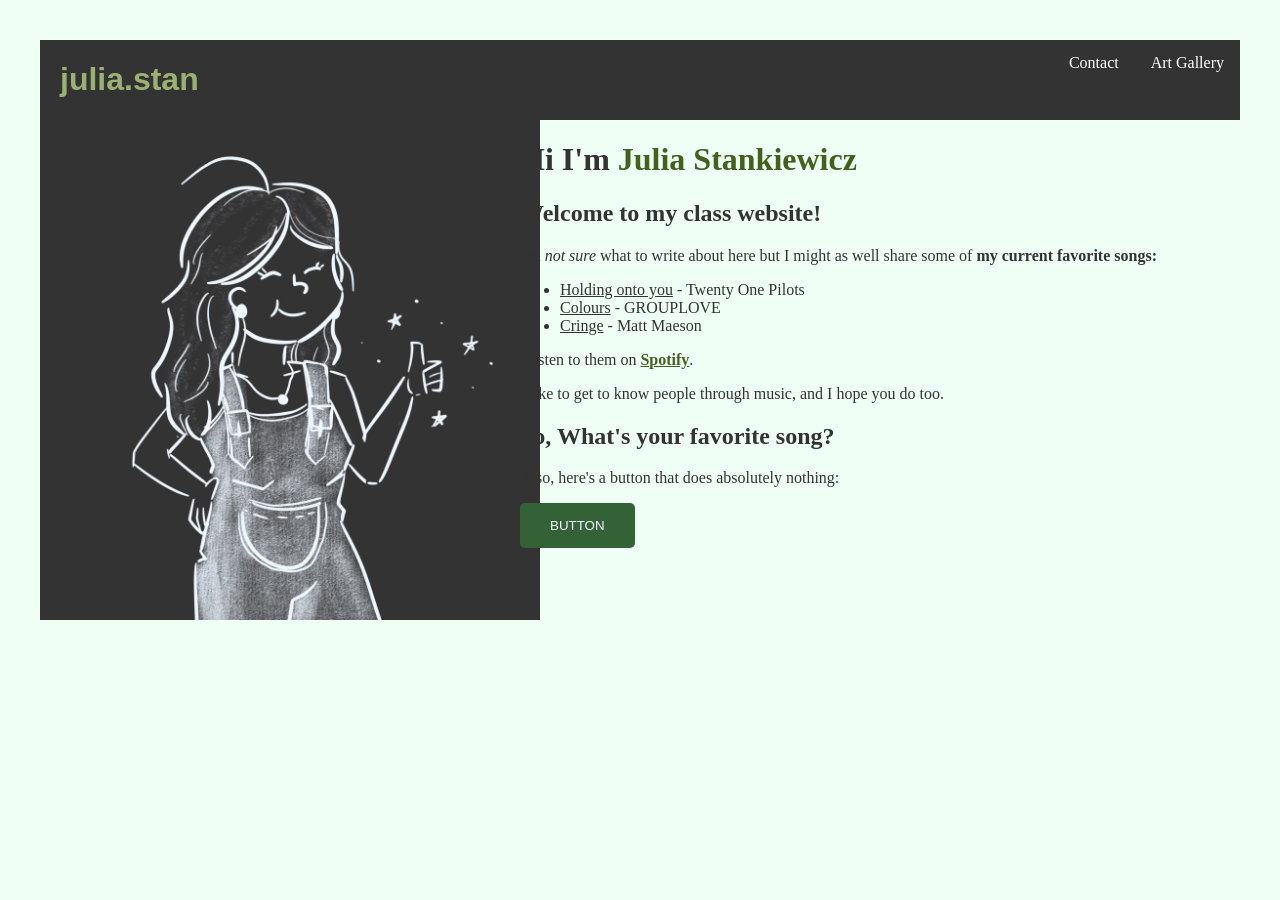
==== index.html @ 157f27f8 "fix4" ====
<!DOCTYPE html>
<html lang="en">
<head>
	<meta charset="UTF-8">
	<meta name="viewport" content="width=device-width, initial-scale=1.0">
	<title>julia.stan</title>
	<link rel="stylesheet" type="text/css" href="style.css">
</head>
<body>
    <div id="header">
        <ul>
            <li style="float: left;"><h1 style="padding-left: 20px; font-family: 'Trebuchet MS', sans-serif; letter-spacing: 20%; color:rgb(154, 177, 115); font-weight:bold;">julia.stan</h1></li>
            <li style="float: right;"><a href="#gallery">Art Gallery</a></li>
            <li style="float: right;"><a href="#contact">Contact</a></li>
        </ul>
    </div>
    <div class="grid-container">
        <div>
            <img src="image.jpg" alt="julia.stan" style="width:500px;height:auto;align-items: center">
        </div>
        <div>
            <h1>Hi I'm <span style="color:rgb(70, 95, 28);font-weight:bold;">Julia Stankiewicz</span></h1>
            <h2>Welcome to my class website!</h2>
            <p>I'm <em>not sure</em> what to write about here but I might as well share some of <b>my current favorite songs:</b></p>
            <ul>
                <li><u>Holding onto you</u> - Twenty One Pilots</li>
                <li><u>Colours</u> - GROUPLOVE</li>
                <li><u>Cringe</u> - Matt Maeson</li>
            </ul>
            <p>I listen to them on <a href="https://spotify.com" style="color:rgb(70, 95, 28);font-weight:bold;">Spotify</a>.</p>
            <p>I like to get to know people through music, and I hope you do too.</p>
            <h2>So, What's your favorite song?</h2>
            <p>Also, here's a button that does absolutely nothing:</p>
            <button class="uselessbtn">BUTTON</button>
        </div>
    </div>
</body>
</html>
---- style.css ----
body {
    background-color: #f0fff6;
    font-family: Georgia, serif;
    color: #333;
    margin: 20px;
    padding: 20px;
}

/* Header styles */
#header ul{
    background-color: #333;
    list-style-type: none;
    margin: 0;
    padding: 0;
    overflow: hidden;
}
#header li a {
    display: block;
    color: white;
    text-align: center;
    padding: 14px 16px;
    text-decoration: none;
}
#header li a:hover {
    background-color: #111;
}

/* Main content styles */
.grid-container {
    display: grid;
    grid-template-columns: 40% 60%;
}
.uselessbtn {
    background-color: #356137;
    color: #f0f8ff;
    padding: 15px 30px;
    border: none;
    border-radius: 5px;
    cursor: pointer;
}
.uselessbtn:hover {
    background-color: #293329;
    cursor: pointer;
}
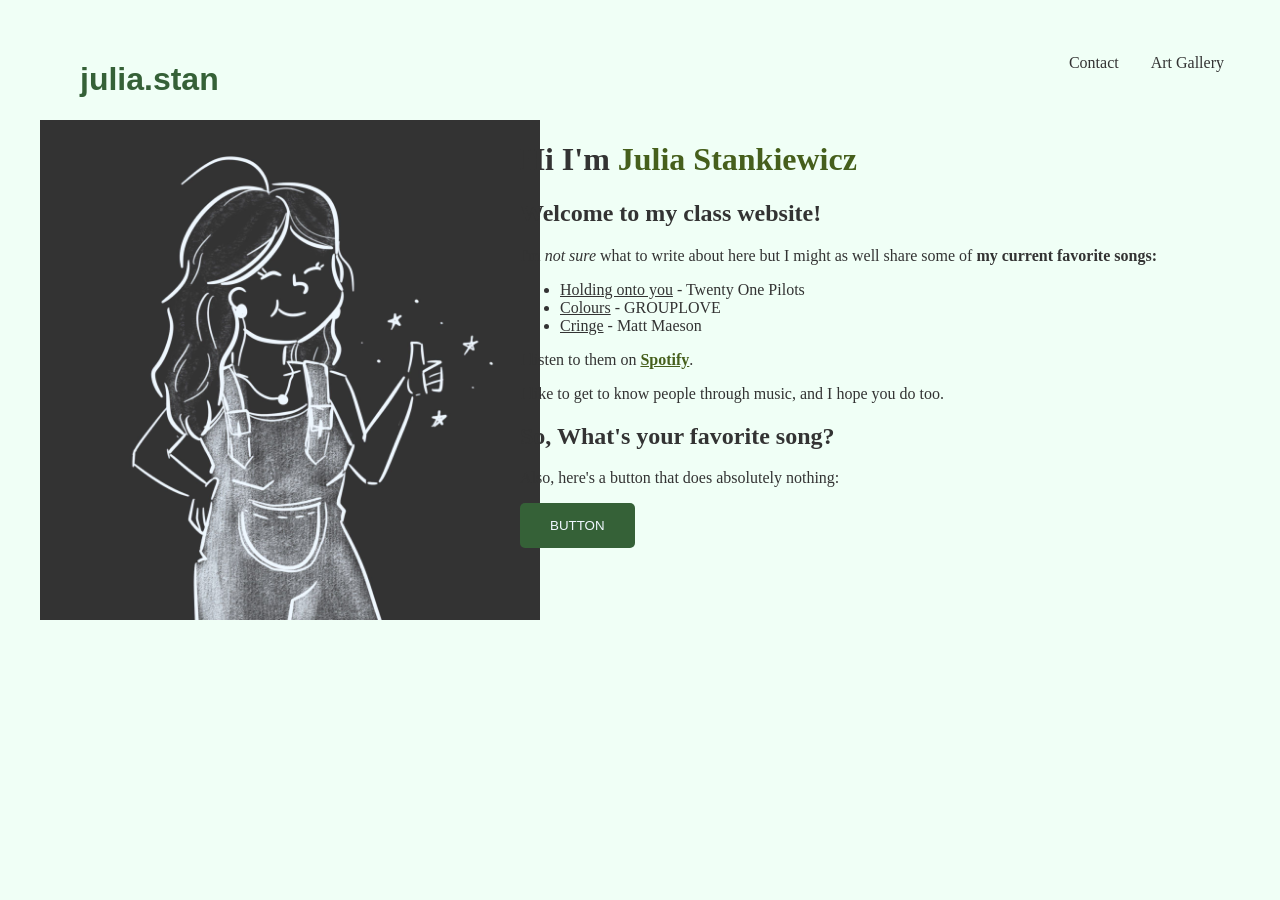
==== commit 429107aa: "fix4" ====
--- a/index.html
+++ b/index.html
@@ -9,7 +9,7 @@
 <body>
     <div id="header">
         <ul>
-            <li style="float: left;"><h1 style="padding-left: 20px; font-family: 'Trebuchet MS', sans-serif; letter-spacing: 20%; color:rgb(154, 177, 115); font-weight:bold;">julia.stan</h1></li>
+            <li style="float: left;"><h1 style="padding-left: 40px; font-family: 'Trebuchet MS', sans-serif; letter-spacing: 20%; color: #356137; font-weight:bold;">julia.stan</h1></li>
             <li style="float: right;"><a href="#gallery">Art Gallery</a></li>
             <li style="float: right;"><a href="#contact">Contact</a></li>
         </ul>
--- a/style.css
+++ b/style.css
@@ -8,7 +8,7 @@
 
 /* Header styles */
 #header ul{
-    background-color: #333;
+    background-color: #f0fff6;
     list-style-type: none;
     margin: 0;
     padding: 0;
@@ -16,13 +16,13 @@
 }
 #header li a {
     display: block;
-    color: white;
+    color: #333;
     text-align: center;
     padding: 14px 16px;
     text-decoration: none;
 }
 #header li a:hover {
-    background-color: #111;
+    background-color: #b6cec0;
 }
 
 /* Main content styles */
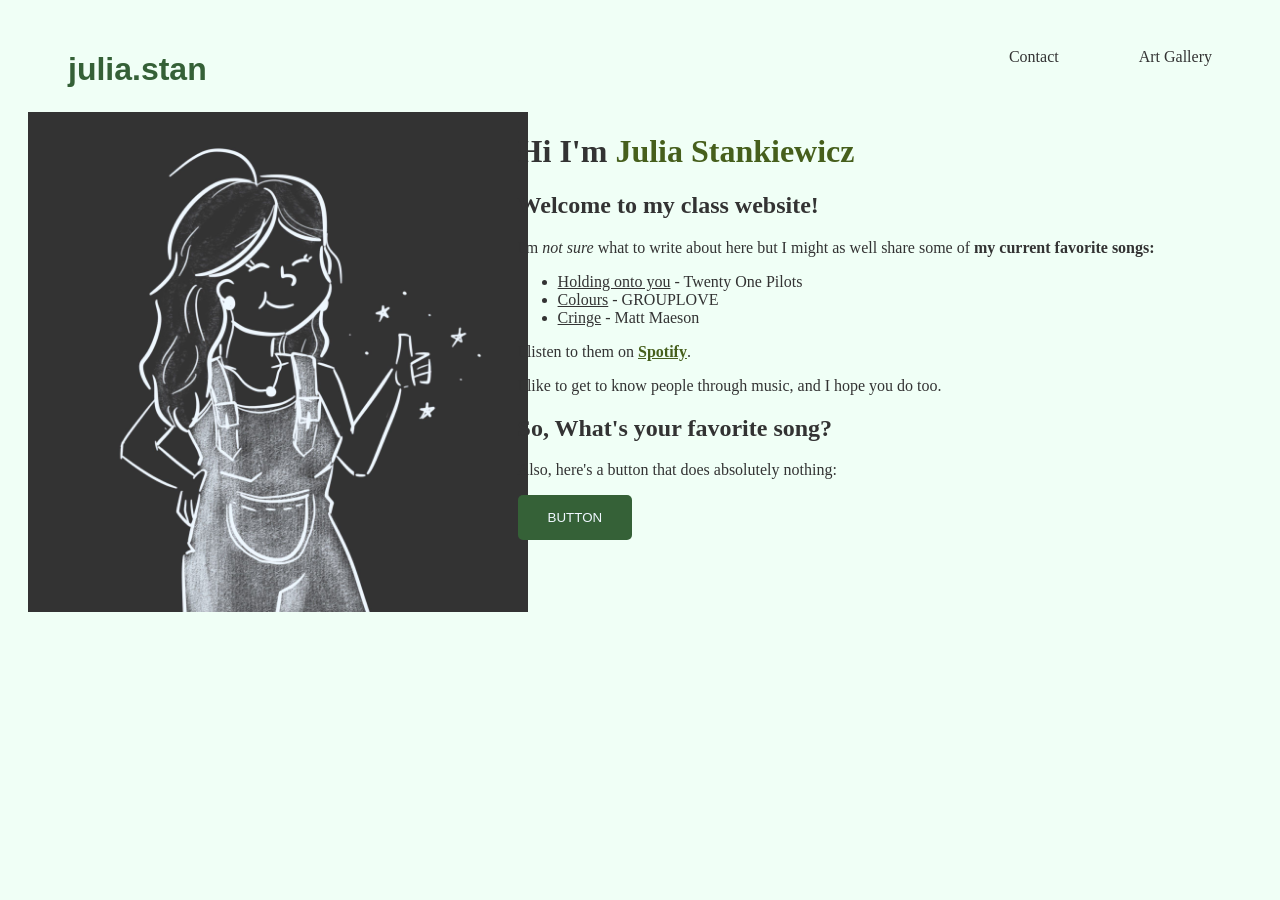
==== commit ef5fc7ca: "fix7" ====
--- a/index.html
+++ b/index.html
@@ -9,7 +9,7 @@
 <body>
     <div id="header">
         <ul>
-            <li style="float: left;"><h1 style="padding-left: 40px; font-family: 'Trebuchet MS', sans-serif; letter-spacing: 20%; color: #356137; font-weight:bold;">julia.stan</h1></li>
+            <li style="float: left;"><h1 style="padding: 2px 40px; font-family: 'Trebuchet MS', sans-serif; letter-spacing: 20%; color: #356137; font-weight:bold;">julia.stan</h1></li>
             <li style="float: right;"><a href="#gallery">Art Gallery</a></li>
             <li style="float: right;"><a href="#contact">Contact</a></li>
         </ul>
--- a/style.css
+++ b/style.css
@@ -2,7 +2,6 @@
     background-color: #f0fff6;
     font-family: Georgia, serif;
     color: #333;
-    margin: 20px;
     padding: 20px;
 }
 
@@ -18,7 +17,7 @@
     display: block;
     color: #333;
     text-align: center;
-    padding: 14px 16px;
+    padding: 20px 40px;
     text-decoration: none;
 }
 #header li a:hover {
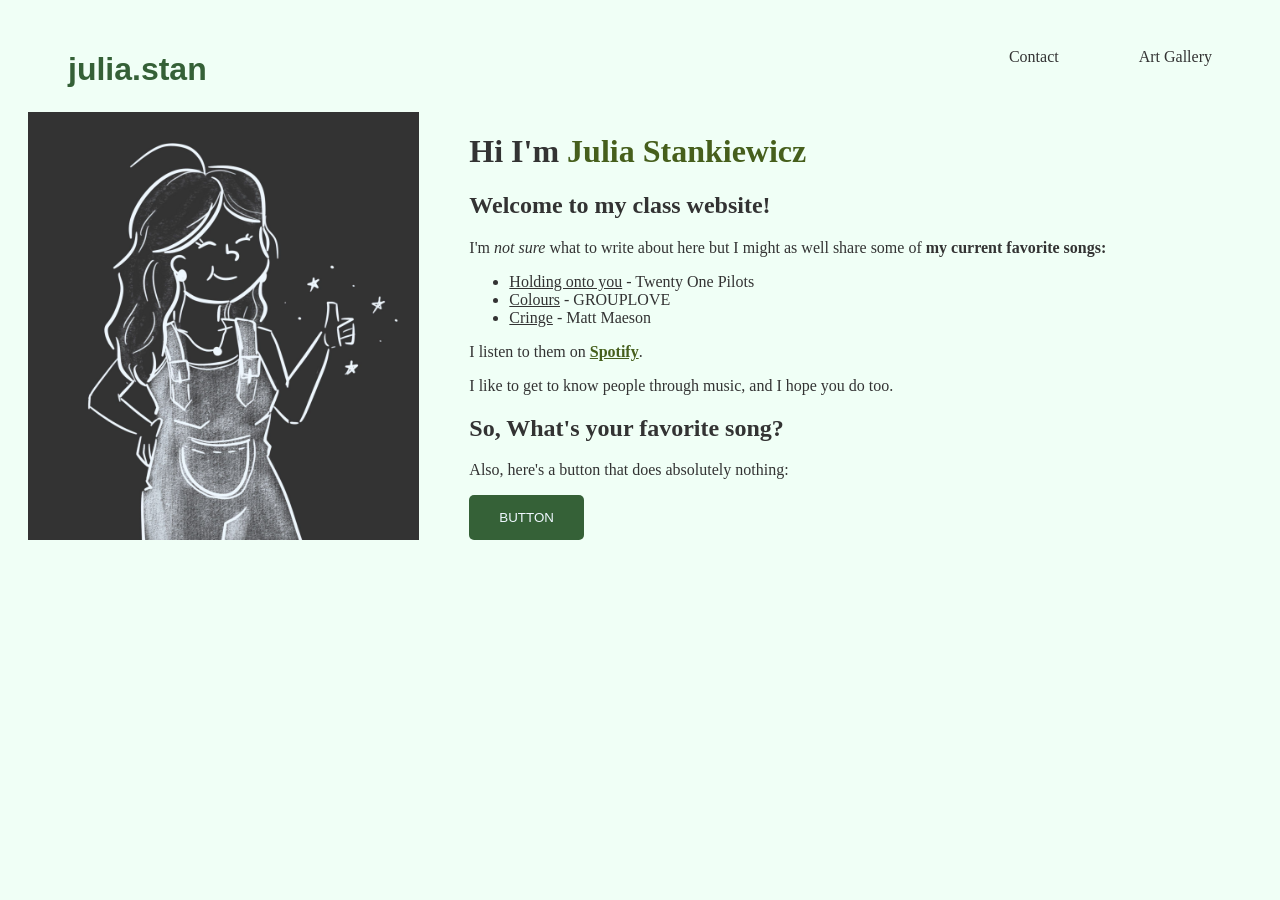
==== commit 7a924a38: "griid container fix" ====
--- a/index.html
+++ b/index.html
@@ -16,7 +16,7 @@
     </div>
     <div class="grid-container">
         <div>
-            <img src="image.jpg" alt="julia.stan" style="width:500px;height:auto;align-items: center">
+            <img src="image.jpg" alt="julia.stan" style="width:100%;height:100%;object-fit:cover;display:block;">
         </div>
         <div>
             <h1>Hi I'm <span style="color:rgb(70, 95, 28);font-weight:bold;">Julia Stankiewicz</span></h1>
--- a/style.css
+++ b/style.css
@@ -27,7 +27,8 @@
 /* Main content styles */
 .grid-container {
     display: grid;
-    grid-template-columns: 40% 60%;
+    grid-template-columns: 1fr 2fr;
+    grid-gap: 50px;
 }
 .uselessbtn {
     background-color: #356137;
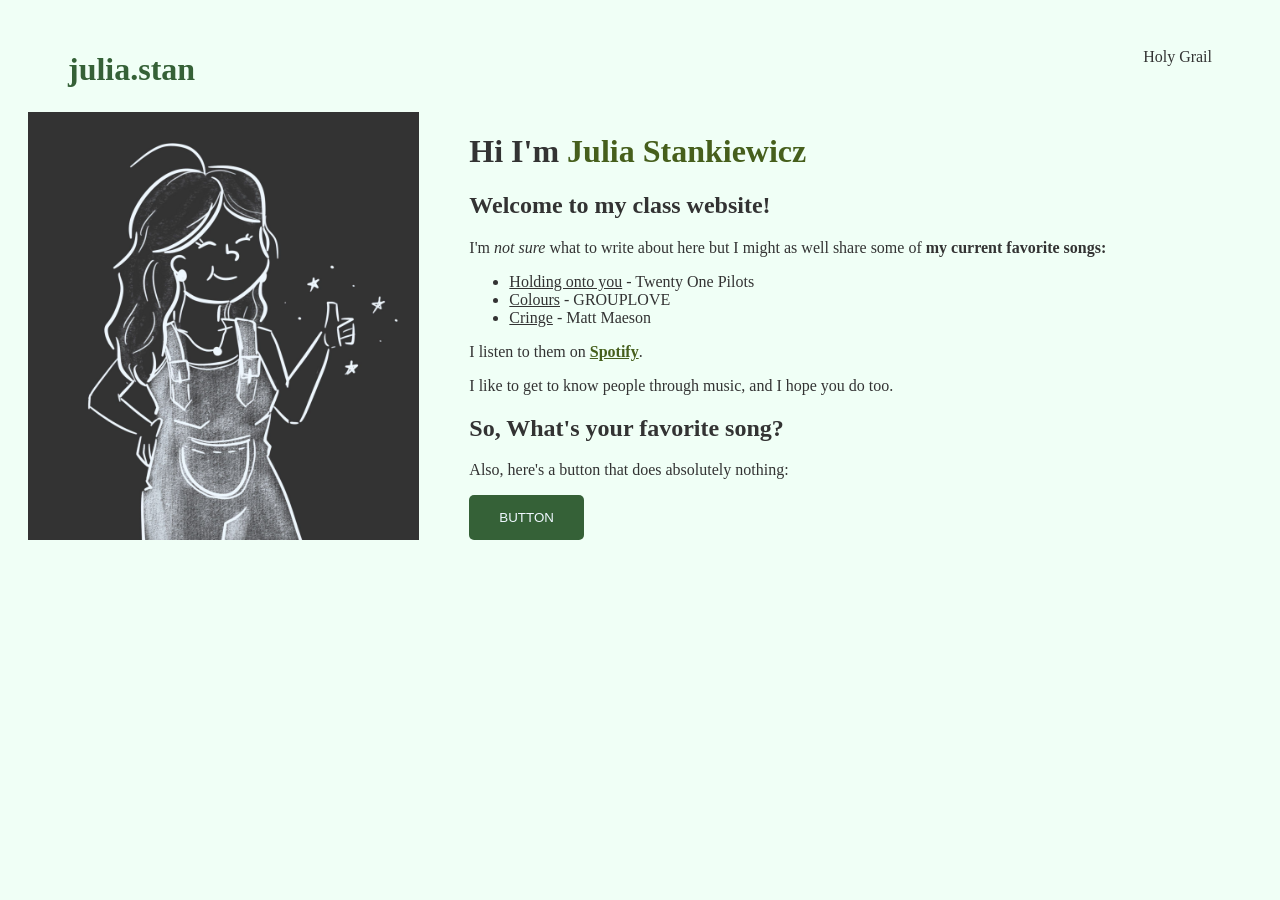
==== commit f0166247: "updated link to oholy grail" ====
--- a/index.html
+++ b/index.html
@@ -1,38 +1,37 @@
-<!DOCTYPE html>
-<html lang="en">
-<head>
-	<meta charset="UTF-8">
-	<meta name="viewport" content="width=device-width, initial-scale=1.0">
-	<title>julia.stan</title>
-	<link rel="stylesheet" type="text/css" href="style.css">
-</head>
-<body>
-    <div id="header">
-        <ul>
-            <li style="float: left;"><h1 style="padding: 2px 40px; font-family: 'Trebuchet MS', sans-serif; letter-spacing: 20%; color: #356137; font-weight:bold;">julia.stan</h1></li>
-            <li style="float: right;"><a href="#gallery">Art Gallery</a></li>
-            <li style="float: right;"><a href="#contact">Contact</a></li>
-        </ul>
-    </div>
-    <div class="grid-container">
-        <div>
-            <img src="image.jpg" alt="julia.stan" style="width:100%;height:100%;object-fit:cover;display:block;">
-        </div>
-        <div>
-            <h1>Hi I'm <span style="color:rgb(70, 95, 28);font-weight:bold;">Julia Stankiewicz</span></h1>
-            <h2>Welcome to my class website!</h2>
-            <p>I'm <em>not sure</em> what to write about here but I might as well share some of <b>my current favorite songs:</b></p>
-            <ul>
-                <li><u>Holding onto you</u> - Twenty One Pilots</li>
-                <li><u>Colours</u> - GROUPLOVE</li>
-                <li><u>Cringe</u> - Matt Maeson</li>
-            </ul>
-            <p>I listen to them on <a href="https://spotify.com" style="color:rgb(70, 95, 28);font-weight:bold;">Spotify</a>.</p>
-            <p>I like to get to know people through music, and I hope you do too.</p>
-            <h2>So, What's your favorite song?</h2>
-            <p>Also, here's a button that does absolutely nothing:</p>
-            <button class="uselessbtn">BUTTON</button>
-        </div>
-    </div>
-</body>
+<!DOCTYPE html>
+<html lang="en">
+<head>
+	<meta charset="UTF-8">
+	<meta name="viewport" content="width=device-width, initial-scale=1.0">
+	<title>julia.stan</title>
+	<link rel="stylesheet" type="text/css" href="style.css">
+</head>
+<body>
+    <div id="header">
+        <ul>
+            <li style="float: left;"><h1 style="padding: 2px 40px; letter-spacing: 20%; color: #356137; font-weight:bold;">julia.stan</h1></li>
+            <li style="float: right;"><a href="#holy-grail">Holy Grail</a></li>
+        </ul>
+    </div>
+    <div class="grid-container">
+        <div>
+            <img src="image.jpg" alt="julia.stan" style="width:100%;height:100%;object-fit:cover;display:block;">
+        </div>
+        <div>
+            <h1>Hi I'm <span style="color:rgb(70, 95, 28);font-weight:bold;">Julia Stankiewicz</span></h1>
+            <h2>Welcome to my class website!</h2>
+            <p>I'm <em>not sure</em> what to write about here but I might as well share some of <b>my current favorite songs:</b></p>
+            <ul>
+                <li><u>Holding onto you</u> - Twenty One Pilots</li>
+                <li><u>Colours</u> - GROUPLOVE</li>
+                <li><u>Cringe</u> - Matt Maeson</li>
+            </ul>
+            <p>I listen to them on <a href="https://spotify.com" style="color:rgb(70, 95, 28);font-weight:bold;">Spotify</a>.</p>
+            <p>I like to get to know people through music, and I hope you do too.</p>
+            <h2>So, What's your favorite song?</h2>
+            <p>Also, here's a button that does absolutely nothing:</p>
+            <button class="uselessbtn">BUTTON</button>
+        </div>
+    </div>
+</body>
 </html>
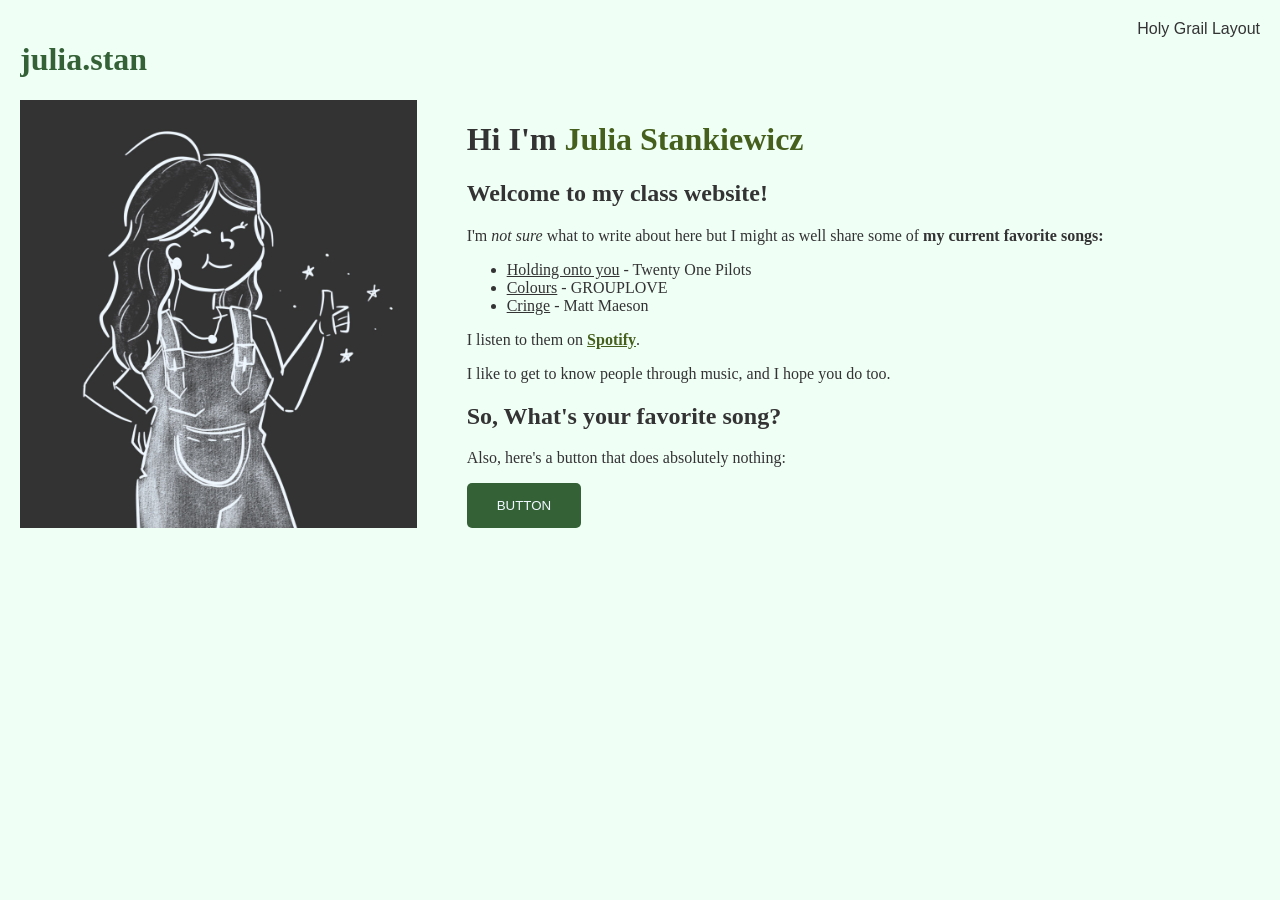
==== commit 5c987f63: "Add files via upload" ====
--- a/index.html
+++ b/index.html
@@ -9,8 +9,8 @@
 <body>
     <div id="header">
         <ul>
-            <li style="float: left;"><h1 style="padding: 2px 40px; letter-spacing: 20%; color: #356137; font-weight:bold;">julia.stan</h1></li>
-            <li style="float: right;"><a href="#holy-grail">Holy Grail</a></li>
+            <li style="float: left;"><h1 style="letter-spacing: 20%; color: #356137; font-weight:bold;">julia.stan</h1></li>
+            <li style="float: right;"><a href="holy-grail.html">Holy Grail Layout</a></li>
         </ul>
     </div>
     <div class="grid-container">
--- a/style.css
+++ b/style.css
@@ -1,44 +1,48 @@
-body {
-    background-color: #f0fff6;
-    font-family: Georgia, serif;
-    color: #333;
-    padding: 20px;
-}
-
-/* Header styles */
-#header ul{
-    background-color: #f0fff6;
-    list-style-type: none;
-    margin: 0;
-    padding: 0;
-    overflow: hidden;
-}
-#header li a {
-    display: block;
-    color: #333;
-    text-align: center;
-    padding: 20px 40px;
-    text-decoration: none;
-}
-#header li a:hover {
-    background-color: #b6cec0;
-}
-
-/* Main content styles */
-.grid-container {
-    display: grid;
-    grid-template-columns: 1fr 2fr;
-    grid-gap: 50px;
-}
-.uselessbtn {
-    background-color: #356137;
-    color: #f0f8ff;
-    padding: 15px 30px;
-    border: none;
-    border-radius: 5px;
-    cursor: pointer;
-}
-.uselessbtn:hover {
-    background-color: #293329;
-    cursor: pointer;
+body {
+    background-color: #f0fff6;
+    font-family: Georgia, serif;
+    color: #333;
+    margin: 20px;
+}
+
+/* Header styles */
+#header ul{
+    background-color: #f0fff6;
+    list-style-type: none;
+    margin: 0;
+    padding: 0;
+    overflow: hidden;
+}
+#header li a {
+    display: block;
+    font-family: 'Trebuchet MS', sans-serif;
+    color: #333;
+    text-align: center;
+    padding: 0;
+    margin: 0;
+    text-decoration: none;
+}
+#header li a:hover {
+    background-color: #b6cec0;
+}
+
+/* Main content styles */
+.grid-container {
+    display: grid;
+    grid-template-columns: 1fr 2fr;
+    grid-gap: 50px;
+}
+
+/* Button styles */ 
+.uselessbtn {
+    background-color: #356137;
+    color: #f0f8ff;
+    padding: 15px 30px;
+    border: none;
+    border-radius: 5px;
+    cursor: pointer;
+}
+.uselessbtn:hover {
+    background-color: #293329;
+    cursor: pointer;
 }
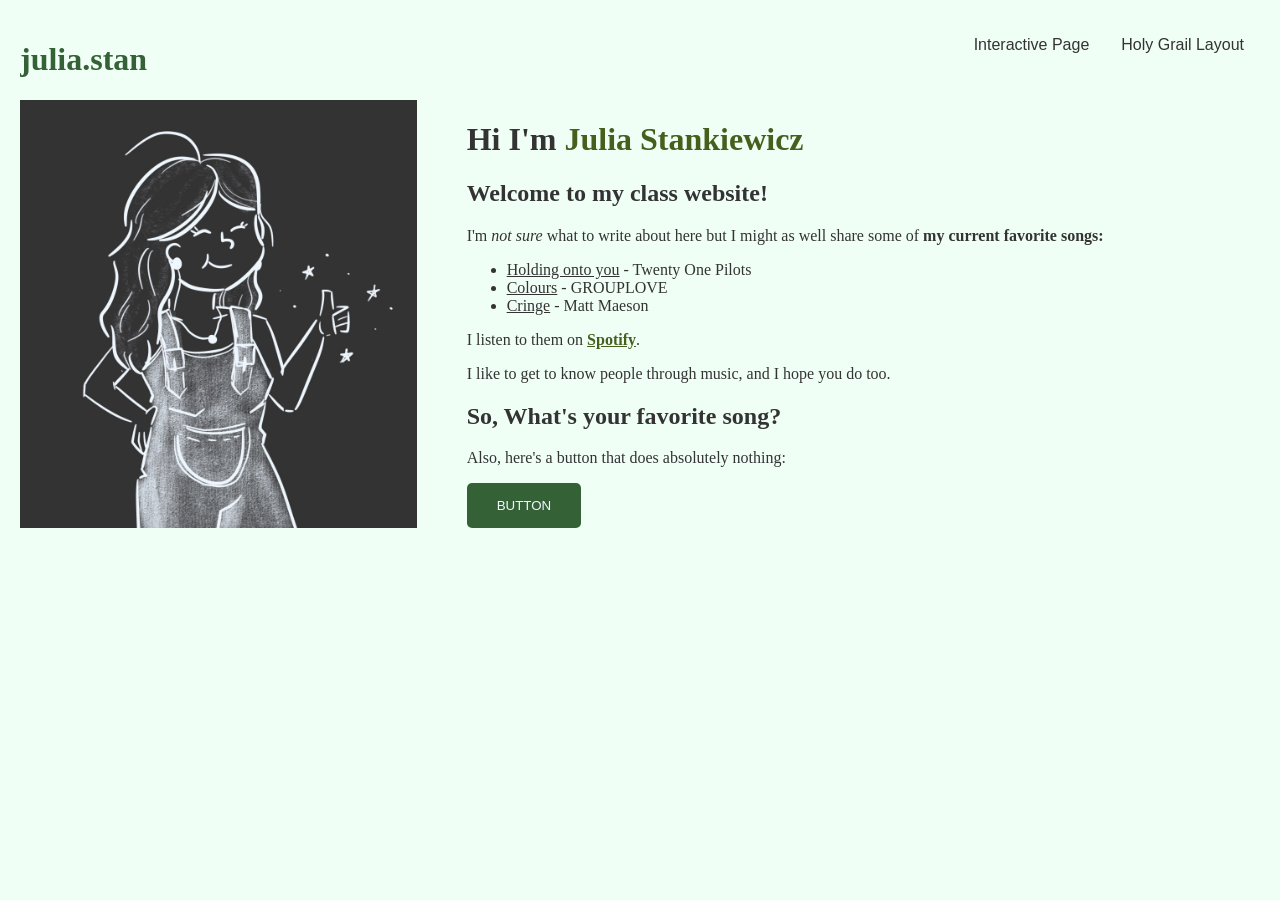
==== commit 5d4ba9a1: "Add files via upload" ====
--- a/index.html
+++ b/index.html
@@ -11,6 +11,7 @@
         <ul>
             <li style="float: left;"><h1 style="letter-spacing: 20%; color: #356137; font-weight:bold;">julia.stan</h1></li>
             <li style="float: right;"><a href="holy-grail.html">Holy Grail Layout</a></li>
+            <li style="float: right;"><a href="interactive.html">Interactive Page</a></li>
         </ul>
     </div>
     <div class="grid-container">
--- a/style.css
+++ b/style.css
@@ -19,7 +19,7 @@
     color: #333;
     text-align: center;
     padding: 0;
-    margin: 0;
+    margin: 1rem;
     text-decoration: none;
 }
 #header li a:hover {
